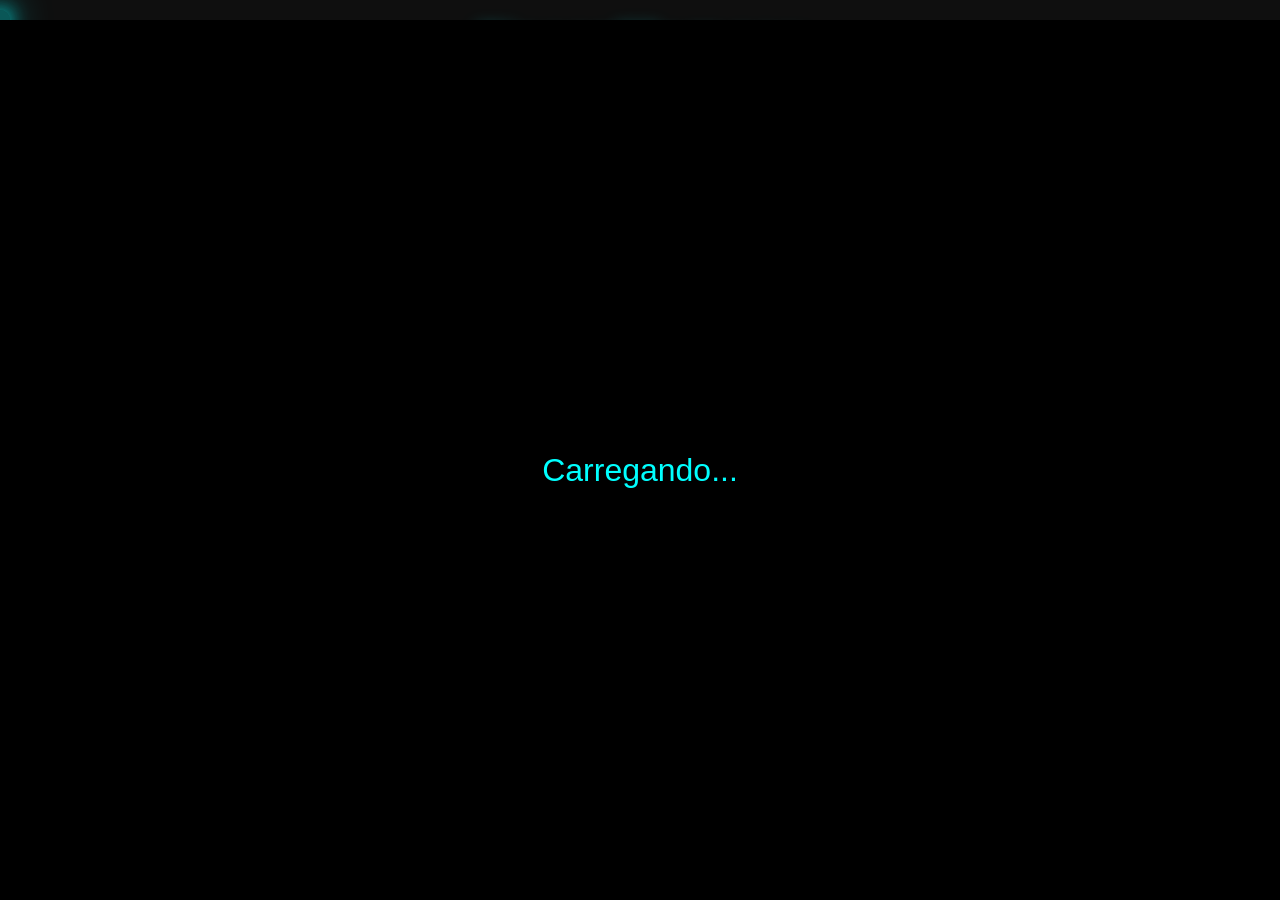
==== index.html @ 251d6baf "primeiro commit" ====
<!DOCTYPE html>
<html lang="pt-BR">
<head>
  <meta charset="UTF-8">
  <meta name="viewport" content="width=device-width, initial-scale=1.0">
  <title>NeuroMemory</title>
  <link rel="stylesheet" href="styles.css">
</head>
<body>

<div id="loading">Carregando...</div>

<div id="menu">
  <h2>NeuroMemory</h2>
  <button onclick="startGame()">Jogar</button>
</div>

<canvas id="bg"></canvas>

<div class="cursor" id="cursor"></div>

<h1>NeuroMemory</h1>
<p id="status">Encontre os pares</p>

<p id="ai"></p>

<div class="info">
  <span id="time">Tempo: 0s</span>
  <span id="score">Pontos: 0</span>
</div>

<div class="grid" id="grid"></div>

<div id="winScreen">
  <h2>🏆 Você venceu!</h2>
  <p id="finalTime"></p>
  <p id="best"></p>
  <button onclick="nextLevel()">Próximo nível ➜</button>
</div>

<div id="confetti-container"></div>

<script src="Scripts.js"></script>
</body>
</html>
---- styles.css ----
body {
  margin: 0;
  background: #0f0f0f;
  color: white;
  text-align: center;
  font-family: Arial;
  overflow-x: hidden;
}

/* cursor neon */
.cursor {
  position: fixed;
  width: 20px;
  height: 20px;
  background: rgba(0,255,255,0.3);
  border-radius: 50%;
  pointer-events: none;
  box-shadow: 0 0 20px cyan, 0 0 40px cyan;
  transform: translate(-50%, -50%);
}

/* loading */
#loading {
  position: fixed;
  width: 100%;
  height: 100%;
  background: black;
  color: cyan;
  display: flex;
  align-items: center;
  justify-content: center;
  font-size: 2rem;
  z-index: 10;
}

/* menu */
#menu {
  position: fixed;
  width: 100%;
  height: 100%;
  background: black;
  color: cyan;
  display: flex;
  flex-direction: column;
  justify-content: center;
  align-items: center;
  z-index: 9;
}

#menu h2 {
  font-size: 3rem;
  margin-bottom: 30px;
  color: cyan;
  text-shadow: 0 0 20px cyan, 0 0 40px cyan;
}

#menu button {
  font-size: 1.5rem;
  padding: 15px 40px;
  border: none;
  border-radius: 10px;
  background: linear-gradient(45deg, cyan, blue);
  color: black;
  cursor: pointer;
  font-weight: bold;
  transition: 0.3s;
  box-shadow: 0 0 15px cyan;
  animation: pulse 2s infinite;
}

#menu button:hover {
  transform: scale(1.1);
  box-shadow: 0 0 25px cyan, 0 0 50px blue;
}

#menu button:active {
  transform: scale(0.95);
}

@keyframes pulse {
  0% { box-shadow: 0 0 10px cyan; }
  50% { box-shadow: 0 0 30px cyan; }
  100% { box-shadow: 0 0 10px cyan; }
}

/* grid */
.grid {
  display: grid;
  grid-template-columns: repeat(auto-fit, minmax(100px, 1fr));
  gap: 15px;
  justify-content: center;
  margin-top: 30px;
  padding: 0 20px;
}

/* cards */
.card {
  width: 100px;
  height: 100px;
  perspective: 1000px;
  cursor: pointer;
}

.inner {
  width: 100%;
  height: 100%;
  position: relative;
  transform-style: preserve-3d;
  transition: transform 0.6s;
}

.card.flip .inner {
  transform: rotateY(180deg);
}

.front, .back {
  position: absolute;
  width: 100%;
  height: 100%;
  border-radius: 10px;
  backface-visibility: hidden;
}

.front {
  background: #222;
  box-shadow: 0 0 10px cyan;
}

.back {
  background: linear-gradient(45deg, cyan, purple);
  transform: rotateY(180deg);
  display: flex;
  align-items: center;
  justify-content: center;
  font-size: 2rem;
}

.card:hover {
  transform: scale(1.08) rotate(2deg);
  box-shadow: 0 0 20px cyan;
}

/* canvas */
canvas {
  position: fixed;
  top: 0;
  left: 0;
  z-index: -1;
}

/* ========================= */
/* 🔥 NOVA TELA DE TRANSIÇÃO */
/* ========================= */

#winScreen {
  display: none;
  position: fixed;
  top: 0;
  left: 0;
  width: 100%;
  height: 100%;
  background: radial-gradient(circle, #000 40%, #020617 100%);
  color: cyan;
  align-items: center;
  justify-content: center;
  flex-direction: column;
  z-index: 20;

  /* animação de entrada */
  animation: fadeIn 0.6s ease;
}

@keyframes fadeIn {
  from {
    opacity: 0;
    transform: scale(1.1);
  }
  to {
    opacity: 1;
    transform: scale(1);
  }
}

/* título */
#winScreen h2 {
  font-size: 3rem;
  text-shadow: 0 0 20px cyan, 0 0 40px cyan;
  margin-bottom: 20px;
}

/* textos */
#winScreen p {
  font-size: 1.5rem;
  margin: 10px 0;
  text-shadow: 0 0 10px cyan;
}

/* BOTÃO PRINCIPAL (PRÓXIMO NÍVEL) */
#winScreen button {
  font-size: 1.6rem;
  padding: 18px 50px;
  margin-top: 25px;
  border: none;
  border-radius: 12px;
  background: linear-gradient(45deg, cyan, blue);
  color: black;
  font-weight: bold;
  cursor: pointer;

  box-shadow: 0 0 20px cyan, 0 0 40px blue;
  transition: 0.3s;
}

/* efeito hover */
#winScreen button:hover {
  transform: scale(1.15);
  box-shadow: 0 0 30px cyan, 0 0 60px blue;
}

/* clique */
#winScreen button:active {
  transform: scale(0.95);
}

/* botão piscando (destaque cinematográfico) */
#winScreen button {
  animation: glowPulse 1.5s infinite;
}

@keyframes glowPulse {
  0% { box-shadow: 0 0 15px cyan; }
  50% { box-shadow: 0 0 40px cyan, 0 0 80px blue; }
  100% { box-shadow: 0 0 15px cyan; }
}

/* confetti */
.confetti {
  position: fixed;
  width: 8px;
  height: 8px;
  top: -10px;
  opacity: 0.9;
  z-index: 9999;
  animation: fall linear forwards;
}

@keyframes fall {
  to {
    transform: translateY(100vh) rotate(720deg);
    opacity: 0;
  }
}

/* partículas */
.particle {
  position: fixed;
  width: 6px;
  height: 6px;
  border-radius: 50%;
  pointer-events: none;
  z-index: 9999;
  animation: explode 1s ease-out forwards;
}

@keyframes explode {
  to {
    transform: translate(var(--x), var(--y)) scale(0);
    opacity: 0;
  }
}

/* h1 */
h1 {
  font-size: 3rem;
  margin-top: 20px;
  text-shadow: 0 0 20px cyan;
}

/* status */
#status {
  font-size: 1.2rem;
  margin: 10px 0;
}

/* info */
.info {
  display: flex;
  justify-content: center;
  gap: 20px;
  margin: 20px 0;
}

.info span {
  font-size: 1.2rem;
}

/* ========================= */
/* 📱 MOBILE RESPONSIVO */
/* ========================= */

@media (max-width: 768px) {
  body {
    overflow-x: hidden;
  }

  /* grid mais flexível */
  .grid {
    grid-template-columns: repeat(auto-fit, minmax(60px, 1fr));
    gap: 6px;
    padding: 8px;
    margin-top: 18px;
    justify-items: center;
  }

  /* cartas responsivas */
  .card {
    width: 100%;
    max-width: 70px;
    aspect-ratio: 1 / 1;
  }

  .back {
    font-size: 1.3rem;
  }

  /* menu */
  #menu h2 {
    font-size: 2rem;
  }

  #menu button {
    font-size: 1.2rem;
    padding: 12px 25px;
  }

  /* win screen */
  #winScreen h2 {
    font-size: 2rem;
    text-align: center;
  }

  #winScreen p {
    font-size: 1rem;
    text-align: center;
  }

  #winScreen button {
    font-size: 1.2rem;
    padding: 12px 25px;
  }

  /* h1 */
  h1 {
    font-size: 2rem;
  }

  /* status */
  #status {
    font-size: 1rem;
  }

  /* info */
  .info {
    flex-direction: column;
    gap: 10px;
  }

  .info span {
    font-size: 1rem;
  }

  /* cursor desliga no mobile */
  .cursor {
    display: none;
  }
}

/* ========================= */
/* 📱 TELAS MUITO PEQUENAS */
/* ========================= */

@media (max-width: 480px) {
  .card {
    width: 100%;
    max-width: 60px;
    aspect-ratio: 1 / 1;
  }

  .back {
    font-size: 1rem;
  }

  .grid {
    grid-template-columns: repeat(auto-fit, minmax(50px, 1fr));
    gap: 5px;
    padding: 5px;
  }

  h1 {
    font-size: 1.8rem;
  }

  #menu h2 {
    font-size: 1.8rem;
  }

  #menu button {
    font-size: 1rem;
    padding: 10px 20px;
  }

  #winScreen h2 {
    font-size: 1.8rem;
  }

  #winScreen p {
    font-size: 0.9rem;
  }

  #winScreen button {
    font-size: 1rem;
    padding: 10px 20px;
  }
}
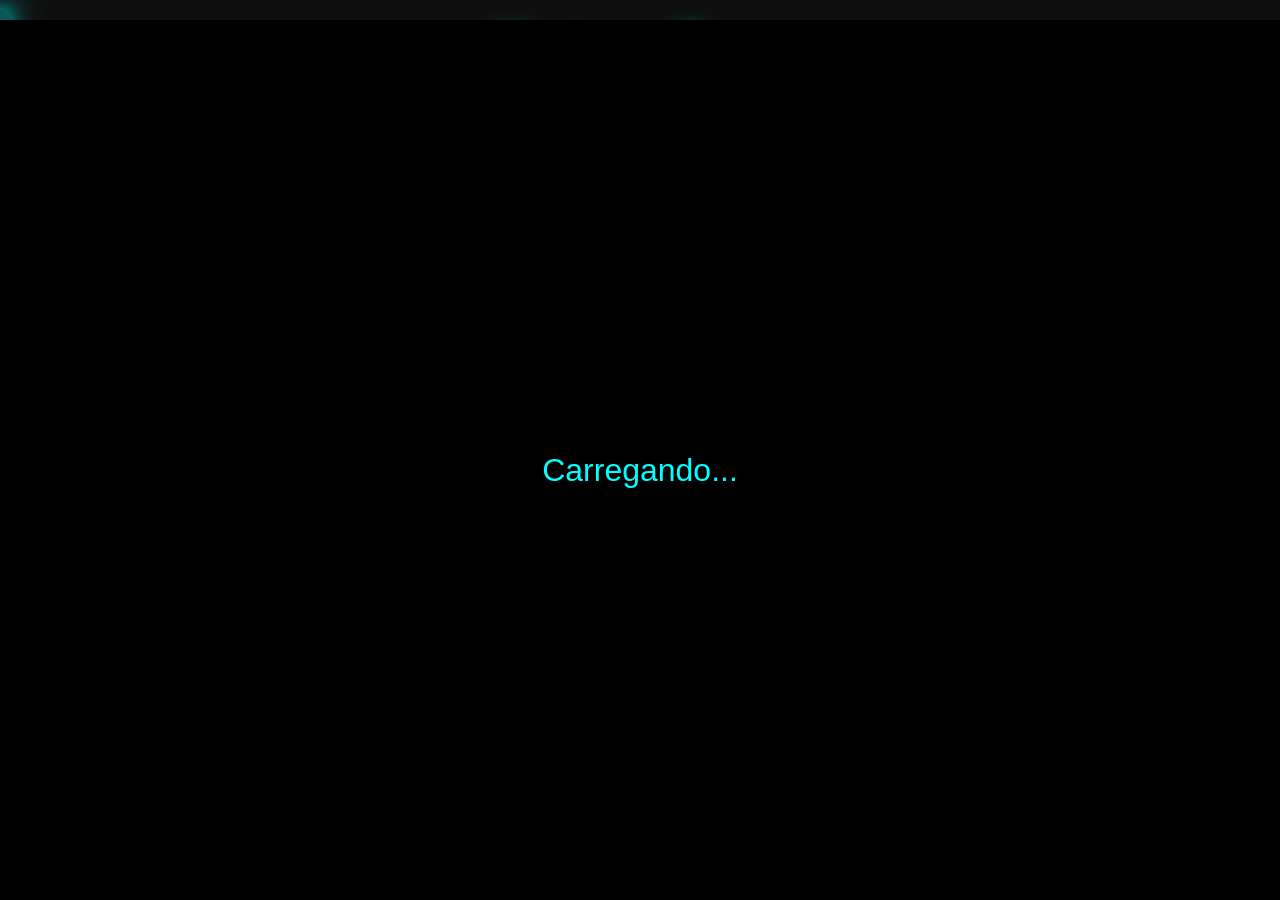
==== commit f856ed96: "criacao da pagina de login" ====
--- a/index.html
+++ b/index.html
@@ -3,7 +3,7 @@
 <head>
   <meta charset="UTF-8">
   <meta name="viewport" content="width=device-width, initial-scale=1.0">
-  <title>NeuroMemory</title>
+  <title>MemoryRace</title>
   <link rel="stylesheet" href="styles.css">
 </head>
 <body>
@@ -11,15 +11,17 @@
 <div id="loading">Carregando...</div>
 
 <div id="menu">
-  <h2>NeuroMemory</h2>
+  <h2>MemoryRace</h2>
+  <p id="userWelcome"></p>
   <button onclick="startGame()">Jogar</button>
+  <button onclick="logout()" class="logout-btn">Sair</button>
 </div>
 
 <canvas id="bg"></canvas>
 
 <div class="cursor" id="cursor"></div>
 
-<h1>NeuroMemory</h1>
+<h1>MemoryRace</h1>
 <p id="status">Encontre os pares</p>
 
 <p id="ai"></p>
@@ -35,7 +37,16 @@
   <h2>🏆 Você venceu!</h2>
   <p id="finalTime"></p>
   <p id="best"></p>
-  <button onclick="nextLevel()">Próximo nível ➜</button>
+  <button onclick="nextLevel()" id="nextBtn">Próximo nível ➜</button>
+  <button onclick="restartGame()" id="restartBtn" style="display:none; margin-top: 10px;">Jogar Novamente 🎮</button>
+</div>
+
+<div id="completeScreen">
+  <h2>🏆 Parabéns! Você completou todas as fases!</h2>
+  <p>Você é um mestre da memória!</p>
+  <p id="completeFinalTime"></p>
+  <p id="completeBest"></p>
+  <button onclick="restartGame()">Jogar Novamente</button>
 </div>
 
 <div id="confetti-container"></div>
--- a/styles.css
+++ b/styles.css
@@ -31,6 +31,108 @@
   justify-content: center;
   font-size: 2rem;
   z-index: 10;
+}
+
+/* ========================= */
+/* 🔐 TELA DE LOGIN */
+/* ========================= */
+
+#loginScreen {
+  position: fixed;
+  width: 100%;
+  height: 100%;
+  background: radial-gradient(circle at center, #1a1a2e 0%, #0f0f0f 100%);
+  color: cyan;
+  display: flex;
+  align-items: center;
+  justify-content: center;
+  z-index: 8;
+}
+
+.login-box {
+  background: rgba(0, 0, 0, 0.8);
+  padding: 40px 50px;
+  border-radius: 20px;
+  border: 2px solid cyan;
+  box-shadow: 0 0 30px cyan, 0 0 60px rgba(0, 255, 255, 0.3);
+  text-align: center;
+}
+
+.login-box h2 {
+  font-size: 2.5rem;
+  margin-bottom: 10px;
+  text-shadow: 0 0 20px cyan;
+}
+
+.login-subtitle {
+  font-size: 1rem;
+  color: #aaa;
+  margin-bottom: 30px;
+}
+
+.login-box input {
+  width: 100%;
+  max-width: 250px;
+  padding: 15px 20px;
+  font-size: 1.2rem;
+  border: 2px solid cyan;
+  border-radius: 10px;
+  background: #1a1a1a;
+  color: white;
+  text-align: center;
+  outline: none;
+  transition: 0.3s;
+}
+
+.login-box input:focus {
+  box-shadow: 0 0 20px cyan;
+  border-color: #00ffff;
+}
+
+.login-box input::placeholder {
+  color: #666;
+}
+
+.login-box button {
+  width: 100%;
+  max-width: 250px;
+  padding: 15px 30px;
+  font-size: 1.3rem;
+  margin-top: 20px;
+  border: none;
+  border-radius: 10px;
+  background: linear-gradient(45deg, cyan, blue);
+  color: black;
+  font-weight: bold;
+  cursor: pointer;
+  transition: 0.3s;
+  box-shadow: 0 0 15px cyan;
+}
+
+.login-box button:hover {
+  transform: scale(1.05);
+  box-shadow: 0 0 25px cyan, 0 0 50px blue;
+}
+
+.error {
+  color: #ff4444;
+  margin-top: 15px;
+  font-size: 0.9rem;
+}
+
+/* Botão logout no menu */
+.logout-btn {
+  margin-top: 15px;
+  background: transparent !important;
+  border: 2px solid cyan !important;
+  color: cyan !important;
+  box-shadow: none !important;
+}
+
+.logout-btn:hover {
+  background: rgba(255, 0, 0, 0.2) !important;
+  border-color: #ff4444 !important;
+  color: #ff4444 !important;
 }
 
 /* menu */
@@ -133,6 +235,32 @@
   align-items: center;
   justify-content: center;
   font-size: 2rem;
+  color: #1a1a1a;
+  position: relative;
+  z-index: 1;
+}
+
+/* ========== CARTAS DOURADAS - NÍVEL OURO ========== */
+.golden .front {
+  background: #1a1a1a;
+  box-shadow: 0 0 15px rgba(255, 215, 0, 0.5);
+  border: 2px solid #FFD700;
+}
+
+/* Parte de dentro da carta - DOURADA */
+.golden .back {
+  background: linear-gradient(135deg, #FFD700 0%, #FFA500 50%, #FFD700 100%);
+  box-shadow: 0 0 25px #FFD700, 0 0 50px rgba(255, 215, 0, 0.6);
+  border: 3px solid #FFD700;
+  color: #1a1a1a;
+  font-weight: bold;
+  font-size: 2.5rem;
+}
+
+/* Efeito hover especial para cartas douradas */
+.golden:hover .front {
+  box-shadow: 0 0 30px #FFD700, 0 0 60px rgba(255, 215, 0, 0.7);
+  transform: scale(1.1);
 }
 
 .card:hover {
@@ -149,7 +277,7 @@
 }
 
 /* ========================= */
-/* 🔥 NOVA TELA DE TRANSIÇÃO */
+/* 🔥 TELA DE VITÓRIA */
 /* ========================= */
 
 #winScreen {
@@ -165,8 +293,6 @@
   justify-content: center;
   flex-direction: column;
   z-index: 20;
-
-  /* animação de entrada */
   animation: fadeIn 0.6s ease;
 }
 
@@ -181,21 +307,18 @@
   }
 }
 
-/* título */
 #winScreen h2 {
   font-size: 3rem;
   text-shadow: 0 0 20px cyan, 0 0 40px cyan;
   margin-bottom: 20px;
 }
 
-/* textos */
 #winScreen p {
   font-size: 1.5rem;
   margin: 10px 0;
   text-shadow: 0 0 10px cyan;
 }
 
-/* BOTÃO PRINCIPAL (PRÓXIMO NÍVEL) */
 #winScreen button {
   font-size: 1.6rem;
   padding: 18px 50px;
@@ -206,31 +329,180 @@
   color: black;
   font-weight: bold;
   cursor: pointer;
-
   box-shadow: 0 0 20px cyan, 0 0 40px blue;
   transition: 0.3s;
-}
-
-/* efeito hover */
+  animation: glowPulse 1.5s infinite;
+}
+
 #winScreen button:hover {
   transform: scale(1.15);
   box-shadow: 0 0 30px cyan, 0 0 60px blue;
 }
 
-/* clique */
 #winScreen button:active {
   transform: scale(0.95);
-}
-
-/* botão piscando (destaque cinematográfico) */
-#winScreen button {
-  animation: glowPulse 1.5s infinite;
 }
 
 @keyframes glowPulse {
   0% { box-shadow: 0 0 15px cyan; }
   50% { box-shadow: 0 0 40px cyan, 0 0 80px blue; }
   100% { box-shadow: 0 0 15px cyan; }
+}
+
+/* ========================= */
+/* 🏆 TELA COMPLETA - NÍVEL OURO */
+/* ========================= */
+
+#completeScreen {
+  display: none;
+  position: fixed;
+  top: 0;
+  left: 0;
+  width: 100%;
+  height: 100%;
+  background: radial-gradient(ellipse at center, #1a1a00 0%, #000000 70%);
+  color: #FFD700;
+  align-items: center;
+  justify-content: center;
+  flex-direction: column;
+  z-index: 25;
+  animation: fadeInGold 0.8s ease;
+}
+
+/* Fundo com partículas douradas */
+#completeScreen::before {
+  content: '';
+  position: absolute;
+  top: 0;
+  left: 0;
+  width: 100%;
+  height: 100%;
+  background: 
+    radial-gradient(circle at 20% 30%, rgba(255, 215, 0, 0.1) 0%, transparent 50%),
+    radial-gradient(circle at 80% 70%, rgba(255, 215, 0, 0.1) 0%, transparent 50%),
+    radial-gradient(circle at 50% 50%, rgba(255, 215, 0, 0.05) 0%, transparent 70%);
+  pointer-events: none;
+}
+
+@keyframes fadeInGold {
+  from {
+    opacity: 0;
+    transform: scale(1.2);
+  }
+  to {
+    opacity: 1;
+    transform: scale(1);
+  }
+}
+
+#completeScreen h2 {
+  font-size: 2.8rem;
+  text-shadow: 
+    0 0 20px #FFD700,
+    0 0 40px #FFA500,
+    0 0 60px #FFD700;
+  margin-bottom: 20px;
+  animation: goldPulse 2s infinite;
+}
+
+@keyframes goldPulse {
+  0%, 100% {
+    text-shadow: 
+      0 0 20px #FFD700,
+      0 0 40px #FFA500,
+      0 0 60px #FFD700;
+  }
+  50% {
+    text-shadow: 
+      0 0 30px #FFD700,
+      0 0 60px #FFA500,
+      0 0 90px #FFD700,
+      0 0 120px #FFA500;
+  }
+}
+
+#completeScreen p {
+  font-size: 1.5rem;
+  margin: 10px 0;
+  color: #FFF8DC;
+  text-shadow: 0 0 10px #FFD700;
+}
+
+#completeScreen button {
+  font-size: 1.8rem;
+  padding: 20px 60px;
+  margin-top: 35px;
+  border: 3px solid #FFD700;
+  border-radius: 15px;
+  background: linear-gradient(135deg, #FFD700 0%, #FFA500 50%, #FFD700 100%);
+  color: #000;
+  font-weight: bold;
+  cursor: pointer;
+  box-shadow: 
+    0 0 30px #FFD700,
+    0 0 60px rgba(255, 215, 0, 0.5),
+    inset 0 0 20px rgba(255, 255, 255, 0.3);
+  transition: 0.3s;
+  animation: buttonGoldPulse 1.5s infinite;
+  position: relative;
+  overflow: hidden;
+}
+
+/* Brilho no botão */
+#completeScreen button::before {
+  content: '';
+  position: absolute;
+  top: -50%;
+  left: -50%;
+  width: 200%;
+  height: 200%;
+  background: linear-gradient(
+    45deg,
+    transparent 40%,
+    rgba(255, 255, 255, 0.6) 50%,
+    transparent 60%
+  );
+  animation: buttonShimmer 2s infinite;
+}
+
+@keyframes buttonShimmer {
+  0% {
+    transform: translateX(-100%) rotate(45deg);
+  }
+  100% {
+    transform: translateX(100%) rotate(45deg);
+  }
+}
+
+@keyframes buttonGoldPulse {
+  0% { 
+    box-shadow: 
+      0 0 30px #FFD700,
+      0 0 60px rgba(255, 215, 0, 0.5);
+  }
+  50% { 
+    box-shadow: 
+      0 0 50px #FFD700,
+      0 0 100px rgba(255, 215, 0, 0.7),
+      0 0 150px rgba(255, 165, 0, 0.5);
+  }
+  100% { 
+    box-shadow: 
+      0 0 30px #FFD700,
+      0 0 60px rgba(255, 215, 0, 0.5);
+  }
+}
+
+#completeScreen button:hover {
+  transform: scale(1.15);
+  box-shadow: 
+    0 0 50px #FFD700,
+    0 0 100px rgba(255, 215, 0, 0.8),
+    inset 0 0 30px rgba(255, 255, 255, 0.5);
+}
+
+#completeScreen button:active {
+  transform: scale(0.95);
 }
 
 /* confetti */
@@ -303,7 +575,6 @@
     overflow-x: hidden;
   }
 
-  /* grid mais flexível */
   .grid {
     grid-template-columns: repeat(auto-fit, minmax(60px, 1fr));
     gap: 6px;
@@ -312,7 +583,6 @@
     justify-items: center;
   }
 
-  /* cartas responsivas */
   .card {
     width: 100%;
     max-width: 70px;
@@ -323,7 +593,6 @@
     font-size: 1.3rem;
   }
 
-  /* menu */
   #menu h2 {
     font-size: 2rem;
   }
@@ -333,7 +602,6 @@
     padding: 12px 25px;
   }
 
-  /* win screen */
   #winScreen h2 {
     font-size: 2rem;
     text-align: center;
@@ -349,17 +617,29 @@
     padding: 12px 25px;
   }
 
-  /* h1 */
+  /* Complete screen mobile */
+  #completeScreen h2 {
+    font-size: 1.8rem;
+    padding: 0 10px;
+  }
+
+  #completeScreen p {
+    font-size: 1.1rem;
+  }
+
+  #completeScreen button {
+    font-size: 1.3rem;
+    padding: 15px 30px;
+  }
+
   h1 {
     font-size: 2rem;
   }
 
-  /* status */
   #status {
     font-size: 1rem;
   }
 
-  /* info */
   .info {
     flex-direction: column;
     gap: 10px;
@@ -369,15 +649,10 @@
     font-size: 1rem;
   }
 
-  /* cursor desliga no mobile */
   .cursor {
     display: none;
   }
 }
-
-/* ========================= */
-/* 📱 TELAS MUITO PEQUENAS */
-/* ========================= */
 
 @media (max-width: 480px) {
   .card {
@@ -421,4 +696,17 @@
     font-size: 1rem;
     padding: 10px 20px;
   }
+
+  #completeScreen h2 {
+    font-size: 1.5rem;
+  }
+
+  #completeScreen p {
+    font-size: 0.9rem;
+  }
+
+  #completeScreen button {
+    font-size: 1.1rem;
+    padding: 12px 25px;
+  }
 }
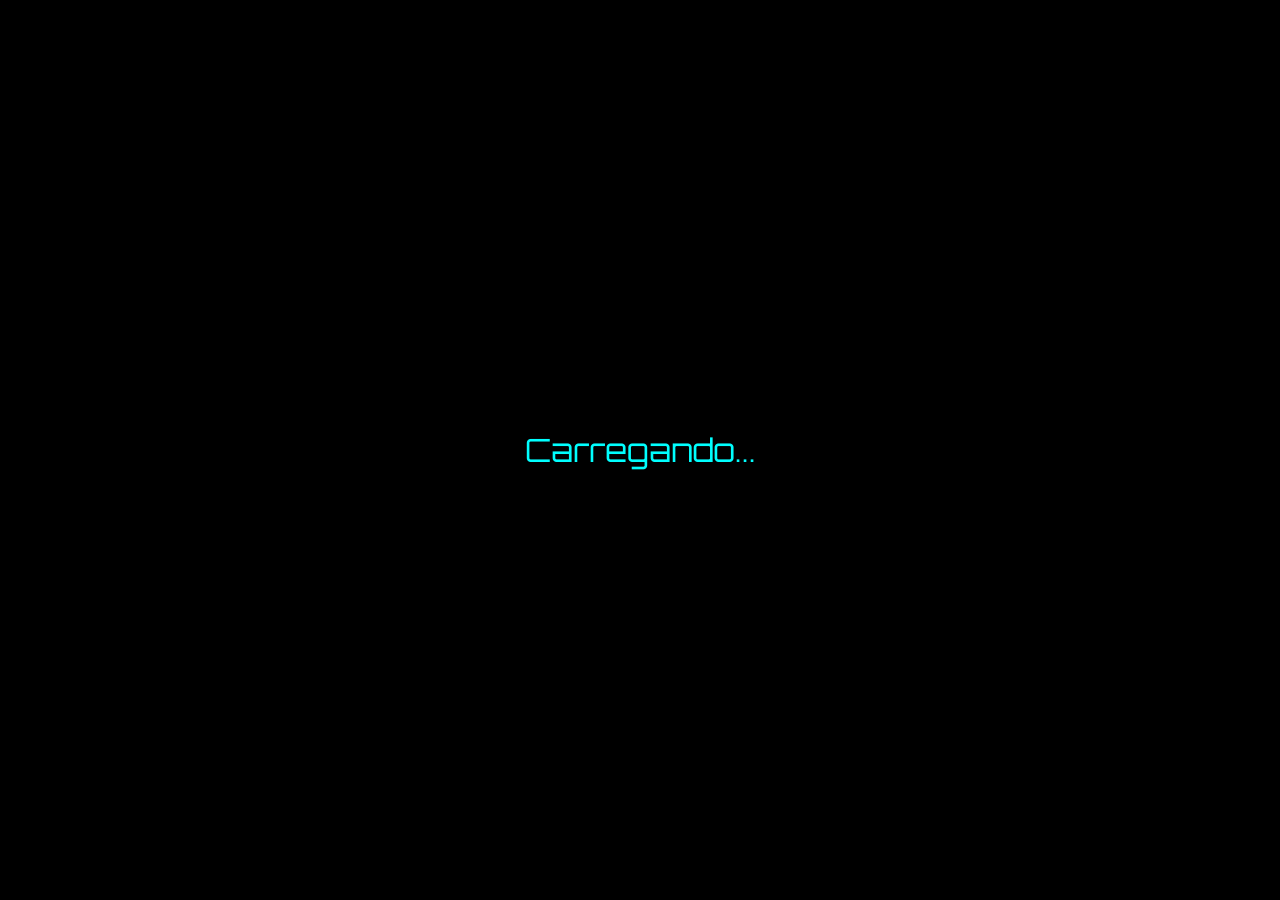
==== commit 48ca1caf: "tornando o projeto responsivo" ====
--- a/index.html
+++ b/index.html
@@ -8,49 +8,56 @@
 </head>
 <body>
 
-<div id="loading">Carregando...</div>
+  <!-- Loading -->
+  <div id="loading">Carregando...</div>
 
-<div id="menu">
-  <h2>MemoryRace</h2>
-  <p id="userWelcome"></p>
-  <button onclick="startGame()">Jogar</button>
-  <button onclick="logout()" class="logout-btn">Sair</button>
-</div>
+  <!-- Menu -->
+  <div id="menu" style="display:none;">
+    <h2>MemoryRace</h2>
+    <p id="userWelcome"></p>
+    <button onclick="startGame()">Jogar</button>
+    <button onclick="logout()" class="logout-btn">Sair</button>
+  </div>
 
-<canvas id="bg"></canvas>
+  <!-- Canvas de fundo -->
+  <canvas id="bg"></canvas>
 
-<div class="cursor" id="cursor"></div>
+  <!-- Cursor neon (só desktop) -->
+  <div class="cursor" id="cursor"></div>
 
-<h1>MemoryRace</h1>
-<p id="status">Encontre os pares</p>
+  <!-- Área de jogo — oculta até iniciar -->
+  <div id="gameArea">
+    <h1>MemoryRace</h1>
+    <p id="status">Encontre os pares</p>
+    <p id="ai"></p>
 
-<p id="ai"></p>
+    <div class="info">
+      <span id="time">Tempo: 00:00</span>
+      <span id="score">Pontos: 0</span>
+      <span id="best">—</span>
+    </div>
 
-<div class="info">
-  <span id="time">Tempo: 0s</span>
-  <span id="score">Pontos: 0</span>
-</div>
+    <div class="grid" id="grid"></div>
+  </div>
 
-<div class="grid" id="grid"></div>
+  <!-- Tela de vitória -->
+  <div id="winScreen">
+    <h2>🏆 Você venceu!</h2>
+    <p id="finalTime"></p>
+    <p id="best-win"></p>
+    <button onclick="nextLevel()" id="nextBtn">Próximo nível ➜</button>
+    <button onclick="restartGame()" id="restartBtn" style="display:none; margin-top:10px;">Jogar Novamente 🎮</button>
+  </div>
 
-<div id="winScreen">
-  <h2>🏆 Você venceu!</h2>
-  <p id="finalTime"></p>
-  <p id="best"></p>
-  <button onclick="nextLevel()" id="nextBtn">Próximo nível ➜</button>
-  <button onclick="restartGame()" id="restartBtn" style="display:none; margin-top: 10px;">Jogar Novamente 🎮</button>
-</div>
+  <!-- Tela completa — nível ouro -->
+  <div id="completeScreen">
+    <h2>🏆 Parabéns! Você completou todas as fases!</h2>
+    <p>Você é um mestre da memória!</p>
+    <p id="completeFinalTime"></p>
+    <p id="completeBest"></p>
+    <button onclick="restartGame()">Jogar Novamente</button>
+  </div>
 
-<div id="completeScreen">
-  <h2>🏆 Parabéns! Você completou todas as fases!</h2>
-  <p>Você é um mestre da memória!</p>
-  <p id="completeFinalTime"></p>
-  <p id="completeBest"></p>
-  <button onclick="restartGame()">Jogar Novamente</button>
-</div>
-
-<div id="confetti-container"></div>
-
-<script src="Scripts.js"></script>
+  <script src="Scripts.js"></script>
 </body>
 </html>
--- a/styles.css
+++ b/styles.css
@@ -1,13 +1,28 @@
+@import url('https://fonts.googleapis.com/css2?family=Orbitron:wght@400;700;900&family=Rajdhani:wght@300;400;600&display=swap');
+
+:root {
+  --cyan: #00ffff;
+  --purple: #7c3aed;
+  --gold: #FFD700;
+  --gold-alt: #FFA500;
+  --bg: #0f0f0f;
+  --card-size: 100px;
+}
+
+* { margin: 0; padding: 0; box-sizing: border-box; }
+
 body {
   margin: 0;
-  background: #0f0f0f;
+  background: var(--bg);
   color: white;
   text-align: center;
-  font-family: Arial;
+  font-family: 'Rajdhani', sans-serif;
   overflow-x: hidden;
 }
 
-/* cursor neon */
+/* ========================= */
+/* CURSOR NEON — apenas desktop */
+/* ========================= */
 .cursor {
   position: fixed;
   width: 20px;
@@ -17,148 +32,127 @@
   pointer-events: none;
   box-shadow: 0 0 20px cyan, 0 0 40px cyan;
   transform: translate(-50%, -50%);
-}
-
-/* loading */
+  z-index: 9999;
+  /* Escondido por padrão em touch devices — JS ativa só no mouse */
+  display: none;
+}
+
+/* ========================= */
+/* LOADING */
+/* ========================= */
 #loading {
   position: fixed;
-  width: 100%;
-  height: 100%;
+  inset: 0;
   background: black;
   color: cyan;
   display: flex;
   align-items: center;
   justify-content: center;
   font-size: 2rem;
-  z-index: 10;
-}
-
-/* ========================= */
-/* 🔐 TELA DE LOGIN */
-/* ========================= */
-
-#loginScreen {
-  position: fixed;
+  font-family: 'Orbitron', monospace;
+  z-index: 100;
+}
+
+/* ========================= */
+/* ELEMENTOS DE JOGO — ocultos por padrão */
+/* ========================= */
+#gameArea {
+  display: none;
+  flex-direction: column;
+  align-items: center;
+  padding: 16px 12px 32px;
+  min-height: 100vh;
+}
+
+h1 {
+  font-family: 'Orbitron', monospace;
+  font-size: 2.2rem;
+  margin-top: 16px;
+  text-shadow: 0 0 20px cyan;
+  color: cyan;
+}
+
+#status {
+  font-size: 1.1rem;
+  margin: 6px 0;
+  color: rgba(255,255,255,0.6);
+}
+
+#ai {
+  font-size: 1rem;
+  min-height: 24px;
+  color: rgba(0,255,255,0.8);
+  margin: 4px 0;
+}
+
+/* ========================= */
+/* INFO BAR */
+/* ========================= */
+.info {
+  display: flex;
+  justify-content: center;
+  gap: 24px;
+  margin: 12px 0;
+  flex-wrap: wrap;
+}
+
+.info span {
+  font-size: 1.1rem;
+  color: var(--cyan);
+  font-family: 'Orbitron', monospace;
+  font-size: 0.85rem;
+}
+
+/* ========================= */
+/* CANVAS */
+/* ========================= */
+canvas {
+  position: fixed;
+  top: 0;
+  left: 0;
   width: 100%;
   height: 100%;
-  background: radial-gradient(circle at center, #1a1a2e 0%, #0f0f0f 100%);
-  color: cyan;
-  display: flex;
-  align-items: center;
-  justify-content: center;
-  z-index: 8;
-}
-
-.login-box {
-  background: rgba(0, 0, 0, 0.8);
-  padding: 40px 50px;
-  border-radius: 20px;
-  border: 2px solid cyan;
-  box-shadow: 0 0 30px cyan, 0 0 60px rgba(0, 255, 255, 0.3);
-  text-align: center;
-}
-
-.login-box h2 {
-  font-size: 2.5rem;
-  margin-bottom: 10px;
-  text-shadow: 0 0 20px cyan;
-}
-
-.login-subtitle {
-  font-size: 1rem;
-  color: #aaa;
-  margin-bottom: 30px;
-}
-
-.login-box input {
-  width: 100%;
-  max-width: 250px;
-  padding: 15px 20px;
-  font-size: 1.2rem;
-  border: 2px solid cyan;
-  border-radius: 10px;
-  background: #1a1a1a;
-  color: white;
-  text-align: center;
-  outline: none;
-  transition: 0.3s;
-}
-
-.login-box input:focus {
-  box-shadow: 0 0 20px cyan;
-  border-color: #00ffff;
-}
-
-.login-box input::placeholder {
-  color: #666;
-}
-
-.login-box button {
-  width: 100%;
-  max-width: 250px;
-  padding: 15px 30px;
-  font-size: 1.3rem;
-  margin-top: 20px;
-  border: none;
-  border-radius: 10px;
-  background: linear-gradient(45deg, cyan, blue);
-  color: black;
-  font-weight: bold;
-  cursor: pointer;
-  transition: 0.3s;
-  box-shadow: 0 0 15px cyan;
-}
-
-.login-box button:hover {
-  transform: scale(1.05);
-  box-shadow: 0 0 25px cyan, 0 0 50px blue;
-}
-
-.error {
-  color: #ff4444;
-  margin-top: 15px;
-  font-size: 0.9rem;
-}
-
-/* Botão logout no menu */
-.logout-btn {
-  margin-top: 15px;
-  background: transparent !important;
-  border: 2px solid cyan !important;
-  color: cyan !important;
-  box-shadow: none !important;
-}
-
-.logout-btn:hover {
-  background: rgba(255, 0, 0, 0.2) !important;
-  border-color: #ff4444 !important;
-  color: #ff4444 !important;
-}
-
-/* menu */
+  z-index: -1;
+  pointer-events: none;
+}
+
+/* ========================= */
+/* MENU */
+/* ========================= */
 #menu {
   position: fixed;
-  width: 100%;
-  height: 100%;
+  inset: 0;
   background: black;
   color: cyan;
   display: flex;
   flex-direction: column;
   justify-content: center;
   align-items: center;
+  gap: 12px;
   z-index: 9;
+  padding: 20px;
+  overflow-y: auto;
 }
 
 #menu h2 {
-  font-size: 3rem;
-  margin-bottom: 30px;
+  font-family: 'Orbitron', monospace;
+  font-size: clamp(1.8rem, 6vw, 3rem);
   color: cyan;
   text-shadow: 0 0 20px cyan, 0 0 40px cyan;
+  margin-bottom: 10px;
+}
+
+#userWelcome {
+  font-size: clamp(0.9rem, 3vw, 1.1rem);
+  color: rgba(255,255,255,0.6);
+  margin-bottom: 10px;
+  max-width: 320px;
 }
 
 #menu button {
-  font-size: 1.5rem;
-  padding: 15px 40px;
+  font-family: 'Orbitron', monospace;
+  font-size: clamp(1rem, 4vw, 1.5rem);
+  padding: 14px 40px;
   border: none;
   border-radius: 10px;
   background: linear-gradient(45deg, cyan, blue);
@@ -168,39 +162,69 @@
   transition: 0.3s;
   box-shadow: 0 0 15px cyan;
   animation: pulse 2s infinite;
+  width: 100%;
+  max-width: 280px;
 }
 
 #menu button:hover {
-  transform: scale(1.1);
+  transform: scale(1.08);
   box-shadow: 0 0 25px cyan, 0 0 50px blue;
 }
 
 #menu button:active {
-  transform: scale(0.95);
+  transform: scale(0.96);
 }
 
 @keyframes pulse {
-  0% { box-shadow: 0 0 10px cyan; }
+  0%  { box-shadow: 0 0 10px cyan; }
   50% { box-shadow: 0 0 30px cyan; }
-  100% { box-shadow: 0 0 10px cyan; }
-}
-
-/* grid */
+  100%{ box-shadow: 0 0 10px cyan; }
+}
+
+/* Botão logout */
+.logout-btn {
+  background: transparent !important;
+  border: 2px solid cyan !important;
+  color: cyan !important;
+  box-shadow: none !important;
+  animation: none !important;
+}
+
+.logout-btn:hover {
+  background: rgba(255,0,0,0.15) !important;
+  border-color: #ff4444 !important;
+  color: #ff4444 !important;
+  box-shadow: none !important;
+}
+
+/* ========================= */
+/* GRID DE CARTAS */
+/* ========================= */
 .grid {
   display: grid;
-  grid-template-columns: repeat(auto-fit, minmax(100px, 1fr));
-  gap: 15px;
-  justify-content: center;
-  margin-top: 30px;
-  padding: 0 20px;
-}
-
-/* cards */
+  grid-template-columns: repeat(auto-fit, minmax(var(--card-size), 1fr));
+  gap: 12px;
+  justify-content: center;
+  margin-top: 16px;
+  padding: 0 12px;
+  width: 100%;
+  max-width: 700px;
+}
+
+/* ========================= */
+/* CARTAS */
+/* ========================= */
 .card {
-  width: 100px;
-  height: 100px;
+  width: var(--card-size);
+  height: var(--card-size);
   perspective: 1000px;
   cursor: pointer;
+  justify-self: center;
+  transition: transform 0.15s;
+}
+
+.card:hover {
+  transform: scale(1.08) rotate(2deg);
 }
 
 .inner {
@@ -217,10 +241,10 @@
 
 .front, .back {
   position: absolute;
-  width: 100%;
-  height: 100%;
+  inset: 0;
   border-radius: 10px;
   backface-visibility: hidden;
+  -webkit-backface-visibility: hidden;
 }
 
 .front {
@@ -236,93 +260,68 @@
   justify-content: center;
   font-size: 2rem;
   color: #1a1a1a;
-  position: relative;
-  z-index: 1;
-}
-
-/* ========== CARTAS DOURADAS - NÍVEL OURO ========== */
+}
+
+/* Cartas douradas — nível 3 */
 .golden .front {
   background: #1a1a1a;
-  box-shadow: 0 0 15px rgba(255, 215, 0, 0.5);
-  border: 2px solid #FFD700;
-}
-
-/* Parte de dentro da carta - DOURADA */
+  box-shadow: 0 0 15px rgba(255,215,0,0.5);
+  border: 2px solid var(--gold);
+}
+
 .golden .back {
   background: linear-gradient(135deg, #FFD700 0%, #FFA500 50%, #FFD700 100%);
-  box-shadow: 0 0 25px #FFD700, 0 0 50px rgba(255, 215, 0, 0.6);
-  border: 3px solid #FFD700;
+  box-shadow: 0 0 25px #FFD700, 0 0 50px rgba(255,215,0,0.6);
+  border: 3px solid var(--gold);
   color: #1a1a1a;
   font-weight: bold;
-  font-size: 2.5rem;
-}
-
-/* Efeito hover especial para cartas douradas */
+  font-size: 2.2rem;
+}
+
 .golden:hover .front {
-  box-shadow: 0 0 30px #FFD700, 0 0 60px rgba(255, 215, 0, 0.7);
-  transform: scale(1.1);
-}
-
-.card:hover {
-  transform: scale(1.08) rotate(2deg);
-  box-shadow: 0 0 20px cyan;
-}
-
-/* canvas */
-canvas {
-  position: fixed;
-  top: 0;
-  left: 0;
-  z-index: -1;
-}
-
-/* ========================= */
-/* 🔥 TELA DE VITÓRIA */
-/* ========================= */
-
+  box-shadow: 0 0 30px #FFD700, 0 0 60px rgba(255,215,0,0.7);
+}
+
+/* ========================= */
+/* TELA DE VITÓRIA */
+/* ========================= */
 #winScreen {
   display: none;
   position: fixed;
-  top: 0;
-  left: 0;
-  width: 100%;
-  height: 100%;
+  inset: 0;
   background: radial-gradient(circle, #000 40%, #020617 100%);
   color: cyan;
   align-items: center;
   justify-content: center;
   flex-direction: column;
+  gap: 12px;
   z-index: 20;
   animation: fadeIn 0.6s ease;
+  padding: 24px 20px;
+  overflow-y: auto;
 }
 
 @keyframes fadeIn {
-  from {
-    opacity: 0;
-    transform: scale(1.1);
-  }
-  to {
-    opacity: 1;
-    transform: scale(1);
-  }
+  from { opacity: 0; transform: scale(1.05); }
+  to   { opacity: 1; transform: scale(1); }
 }
 
 #winScreen h2 {
-  font-size: 3rem;
+  font-family: 'Orbitron', monospace;
+  font-size: clamp(1.6rem, 5vw, 3rem);
   text-shadow: 0 0 20px cyan, 0 0 40px cyan;
-  margin-bottom: 20px;
 }
 
 #winScreen p {
-  font-size: 1.5rem;
-  margin: 10px 0;
+  font-size: clamp(1rem, 3.5vw, 1.5rem);
   text-shadow: 0 0 10px cyan;
+  text-align: center;
 }
 
 #winScreen button {
-  font-size: 1.6rem;
-  padding: 18px 50px;
-  margin-top: 25px;
+  font-family: 'Orbitron', monospace;
+  font-size: clamp(1rem, 4vw, 1.6rem);
+  padding: 16px 44px;
   border: none;
   border-radius: 12px;
   background: linear-gradient(45deg, cyan, blue);
@@ -332,10 +331,12 @@
   box-shadow: 0 0 20px cyan, 0 0 40px blue;
   transition: 0.3s;
   animation: glowPulse 1.5s infinite;
+  width: 100%;
+  max-width: 300px;
 }
 
 #winScreen button:hover {
-  transform: scale(1.15);
+  transform: scale(1.1);
   box-shadow: 0 0 30px cyan, 0 0 60px blue;
 }
 
@@ -344,168 +345,115 @@
 }
 
 @keyframes glowPulse {
-  0% { box-shadow: 0 0 15px cyan; }
+  0%  { box-shadow: 0 0 15px cyan; }
   50% { box-shadow: 0 0 40px cyan, 0 0 80px blue; }
-  100% { box-shadow: 0 0 15px cyan; }
-}
-
-/* ========================= */
-/* 🏆 TELA COMPLETA - NÍVEL OURO */
-/* ========================= */
-
+  100%{ box-shadow: 0 0 15px cyan; }
+}
+
+/* ========================= */
+/* TELA COMPLETA — NÍVEL OURO */
+/* ========================= */
 #completeScreen {
   display: none;
   position: fixed;
-  top: 0;
-  left: 0;
-  width: 100%;
-  height: 100%;
-  background: radial-gradient(ellipse at center, #1a1a00 0%, #000000 70%);
-  color: #FFD700;
+  inset: 0;
+  background: radial-gradient(ellipse at center, #1a1a00 0%, #000 70%);
+  color: var(--gold);
   align-items: center;
   justify-content: center;
   flex-direction: column;
+  gap: 12px;
   z-index: 25;
   animation: fadeInGold 0.8s ease;
-}
-
-/* Fundo com partículas douradas */
+  padding: 24px 20px;
+  overflow-y: auto;
+}
+
 #completeScreen::before {
   content: '';
   position: absolute;
-  top: 0;
-  left: 0;
-  width: 100%;
-  height: 100%;
-  background: 
-    radial-gradient(circle at 20% 30%, rgba(255, 215, 0, 0.1) 0%, transparent 50%),
-    radial-gradient(circle at 80% 70%, rgba(255, 215, 0, 0.1) 0%, transparent 50%),
-    radial-gradient(circle at 50% 50%, rgba(255, 215, 0, 0.05) 0%, transparent 70%);
+  inset: 0;
+  background:
+    radial-gradient(circle at 20% 30%, rgba(255,215,0,0.1) 0%, transparent 50%),
+    radial-gradient(circle at 80% 70%, rgba(255,215,0,0.1) 0%, transparent 50%);
   pointer-events: none;
 }
 
 @keyframes fadeInGold {
-  from {
-    opacity: 0;
-    transform: scale(1.2);
-  }
-  to {
-    opacity: 1;
-    transform: scale(1);
-  }
+  from { opacity: 0; transform: scale(1.1); }
+  to   { opacity: 1; transform: scale(1); }
 }
 
 #completeScreen h2 {
-  font-size: 2.8rem;
-  text-shadow: 
-    0 0 20px #FFD700,
-    0 0 40px #FFA500,
-    0 0 60px #FFD700;
-  margin-bottom: 20px;
+  font-family: 'Orbitron', monospace;
+  font-size: clamp(1.4rem, 4.5vw, 2.8rem);
+  text-shadow: 0 0 20px #FFD700, 0 0 40px #FFA500;
   animation: goldPulse 2s infinite;
+  text-align: center;
 }
 
 @keyframes goldPulse {
-  0%, 100% {
-    text-shadow: 
-      0 0 20px #FFD700,
-      0 0 40px #FFA500,
-      0 0 60px #FFD700;
-  }
-  50% {
-    text-shadow: 
-      0 0 30px #FFD700,
-      0 0 60px #FFA500,
-      0 0 90px #FFD700,
-      0 0 120px #FFA500;
-  }
+  0%, 100% { text-shadow: 0 0 20px #FFD700, 0 0 40px #FFA500; }
+  50%       { text-shadow: 0 0 40px #FFD700, 0 0 80px #FFA500; }
 }
 
 #completeScreen p {
-  font-size: 1.5rem;
-  margin: 10px 0;
+  font-size: clamp(1rem, 3.5vw, 1.5rem);
   color: #FFF8DC;
   text-shadow: 0 0 10px #FFD700;
+  text-align: center;
 }
 
 #completeScreen button {
-  font-size: 1.8rem;
-  padding: 20px 60px;
-  margin-top: 35px;
-  border: 3px solid #FFD700;
+  font-family: 'Orbitron', monospace;
+  font-size: clamp(1rem, 4vw, 1.8rem);
+  padding: 18px 50px;
+  border: 3px solid var(--gold);
   border-radius: 15px;
   background: linear-gradient(135deg, #FFD700 0%, #FFA500 50%, #FFD700 100%);
   color: #000;
   font-weight: bold;
   cursor: pointer;
-  box-shadow: 
-    0 0 30px #FFD700,
-    0 0 60px rgba(255, 215, 0, 0.5),
-    inset 0 0 20px rgba(255, 255, 255, 0.3);
+  box-shadow: 0 0 30px #FFD700, 0 0 60px rgba(255,215,0,0.5);
   transition: 0.3s;
   animation: buttonGoldPulse 1.5s infinite;
   position: relative;
   overflow: hidden;
-}
-
-/* Brilho no botão */
+  width: 100%;
+  max-width: 320px;
+}
+
 #completeScreen button::before {
   content: '';
   position: absolute;
-  top: -50%;
-  left: -50%;
-  width: 200%;
-  height: 200%;
-  background: linear-gradient(
-    45deg,
-    transparent 40%,
-    rgba(255, 255, 255, 0.6) 50%,
-    transparent 60%
-  );
+  top: -50%; left: -50%;
+  width: 200%; height: 200%;
+  background: linear-gradient(45deg, transparent 40%, rgba(255,255,255,0.5) 50%, transparent 60%);
   animation: buttonShimmer 2s infinite;
 }
 
 @keyframes buttonShimmer {
-  0% {
-    transform: translateX(-100%) rotate(45deg);
-  }
-  100% {
-    transform: translateX(100%) rotate(45deg);
-  }
+  0%   { transform: translateX(-100%) rotate(45deg); }
+  100% { transform: translateX(100%) rotate(45deg); }
 }
 
 @keyframes buttonGoldPulse {
-  0% { 
-    box-shadow: 
-      0 0 30px #FFD700,
-      0 0 60px rgba(255, 215, 0, 0.5);
-  }
-  50% { 
-    box-shadow: 
-      0 0 50px #FFD700,
-      0 0 100px rgba(255, 215, 0, 0.7),
-      0 0 150px rgba(255, 165, 0, 0.5);
-  }
-  100% { 
-    box-shadow: 
-      0 0 30px #FFD700,
-      0 0 60px rgba(255, 215, 0, 0.5);
-  }
+  0%  { box-shadow: 0 0 30px #FFD700; }
+  50% { box-shadow: 0 0 60px #FFD700, 0 0 100px rgba(255,165,0,0.6); }
+  100%{ box-shadow: 0 0 30px #FFD700; }
 }
 
 #completeScreen button:hover {
-  transform: scale(1.15);
-  box-shadow: 
-    0 0 50px #FFD700,
-    0 0 100px rgba(255, 215, 0, 0.8),
-    inset 0 0 30px rgba(255, 255, 255, 0.5);
+  transform: scale(1.1);
 }
 
 #completeScreen button:active {
   transform: scale(0.95);
 }
 
-/* confetti */
+/* ========================= */
+/* CONFETTI E PARTÍCULAS */
+/* ========================= */
 .confetti {
   position: fixed;
   width: 8px;
@@ -514,16 +462,13 @@
   opacity: 0.9;
   z-index: 9999;
   animation: fall linear forwards;
+  pointer-events: none;
 }
 
 @keyframes fall {
-  to {
-    transform: translateY(100vh) rotate(720deg);
-    opacity: 0;
-  }
-}
-
-/* partículas */
+  to { transform: translateY(100vh) rotate(720deg); opacity: 0; }
+}
+
 .particle {
   position: fixed;
   width: 6px;
@@ -535,178 +480,83 @@
 }
 
 @keyframes explode {
-  to {
-    transform: translate(var(--x), var(--y)) scale(0);
-    opacity: 0;
+  to { transform: translate(var(--x), var(--y)) scale(0); opacity: 0; }
+}
+
+/* ========================= */
+/* 📱 TABLET (≤ 1024px) */
+/* ========================= */
+@media (max-width: 1024px) {
+  :root { --card-size: 90px; }
+
+  .grid {
+    max-width: 600px;
+    gap: 10px;
   }
 }
 
-/* h1 */
-h1 {
-  font-size: 3rem;
-  margin-top: 20px;
-  text-shadow: 0 0 20px cyan;
-}
-
-/* status */
-#status {
-  font-size: 1.2rem;
-  margin: 10px 0;
-}
-
-/* info */
-.info {
-  display: flex;
-  justify-content: center;
-  gap: 20px;
-  margin: 20px 0;
-}
-
-.info span {
-  font-size: 1.2rem;
-}
-
-/* ========================= */
-/* 📱 MOBILE RESPONSIVO */
-/* ========================= */
-
+/* ========================= */
+/* 📱 MOBILE GRANDE (≤ 768px) */
+/* ========================= */
 @media (max-width: 768px) {
-  body {
-    overflow-x: hidden;
+  :root { --card-size: 72px; }
+
+  .cursor { display: none !important; }
+
+  body { overflow-x: hidden; }
+
+  h1 { font-size: 1.7rem; }
+  #status { font-size: 0.95rem; }
+
+  .grid {
+    grid-template-columns: repeat(auto-fit, minmax(var(--card-size), 1fr));
+    gap: 7px;
+    padding: 0 8px;
+    max-width: 100%;
   }
 
+  .back { font-size: 1.5rem; }
+  .golden .back { font-size: 1.6rem; }
+
+  .info {
+    flex-direction: row;
+    gap: 16px;
+  }
+
+  .info span { font-size: 0.8rem; }
+}
+
+/* ========================= */
+/* 📱 MOBILE PEQUENO (≤ 480px) */
+/* ========================= */
+@media (max-width: 480px) {
+  :root { --card-size: 60px; }
+
+  h1 { font-size: 1.4rem; }
+
   .grid {
-    grid-template-columns: repeat(auto-fit, minmax(60px, 1fr));
-    gap: 6px;
-    padding: 8px;
-    margin-top: 18px;
-    justify-items: center;
+    grid-template-columns: repeat(auto-fit, minmax(var(--card-size), 1fr));
+    gap: 5px;
+    padding: 0 6px;
   }
 
-  .card {
-    width: 100%;
-    max-width: 70px;
-    aspect-ratio: 1 / 1;
-  }
-
-  .back {
-    font-size: 1.3rem;
-  }
-
-  #menu h2 {
-    font-size: 2rem;
-  }
-
-  #menu button {
-    font-size: 1.2rem;
-    padding: 12px 25px;
-  }
-
-  #winScreen h2 {
-    font-size: 2rem;
-    text-align: center;
-  }
-
-  #winScreen p {
-    font-size: 1rem;
-    text-align: center;
-  }
-
-  #winScreen button {
-    font-size: 1.2rem;
-    padding: 12px 25px;
-  }
-
-  /* Complete screen mobile */
-  #completeScreen h2 {
-    font-size: 1.8rem;
-    padding: 0 10px;
-  }
-
-  #completeScreen p {
-    font-size: 1.1rem;
-  }
-
-  #completeScreen button {
-    font-size: 1.3rem;
-    padding: 15px 30px;
-  }
-
-  h1 {
-    font-size: 2rem;
-  }
-
-  #status {
-    font-size: 1rem;
-  }
+  .back { font-size: 1.1rem; }
+  .golden .back { font-size: 1.2rem; }
 
   .info {
     flex-direction: column;
-    gap: 10px;
+    gap: 6px;
   }
 
-  .info span {
-    font-size: 1rem;
-  }
-
-  .cursor {
-    display: none;
-  }
-}
-
-@media (max-width: 480px) {
-  .card {
-    width: 100%;
-    max-width: 60px;
-    aspect-ratio: 1 / 1;
-  }
-
-  .back {
-    font-size: 1rem;
-  }
-
-  .grid {
-    grid-template-columns: repeat(auto-fit, minmax(50px, 1fr));
-    gap: 5px;
-    padding: 5px;
-  }
-
-  h1 {
-    font-size: 1.8rem;
-  }
-
-  #menu h2 {
-    font-size: 1.8rem;
-  }
-
-  #menu button {
-    font-size: 1rem;
-    padding: 10px 20px;
-  }
-
-  #winScreen h2 {
-    font-size: 1.8rem;
-  }
-
-  #winScreen p {
-    font-size: 0.9rem;
-  }
-
-  #winScreen button {
-    font-size: 1rem;
-    padding: 10px 20px;
-  }
-
-  #completeScreen h2 {
-    font-size: 1.5rem;
-  }
-
-  #completeScreen p {
-    font-size: 0.9rem;
-  }
-
-  #completeScreen button {
-    font-size: 1.1rem;
-    padding: 12px 25px;
-  }
+  #gameArea { padding: 10px 8px 24px; }
+}
+
+/* ========================= */
+/* 📱 MOBILE MUITO PEQUENO (≤ 360px) */
+/* ========================= */
+@media (max-width: 360px) {
+  :root { --card-size: 52px; }
+
+  h1 { font-size: 1.2rem; }
+  .back { font-size: 0.9rem; }
 }
